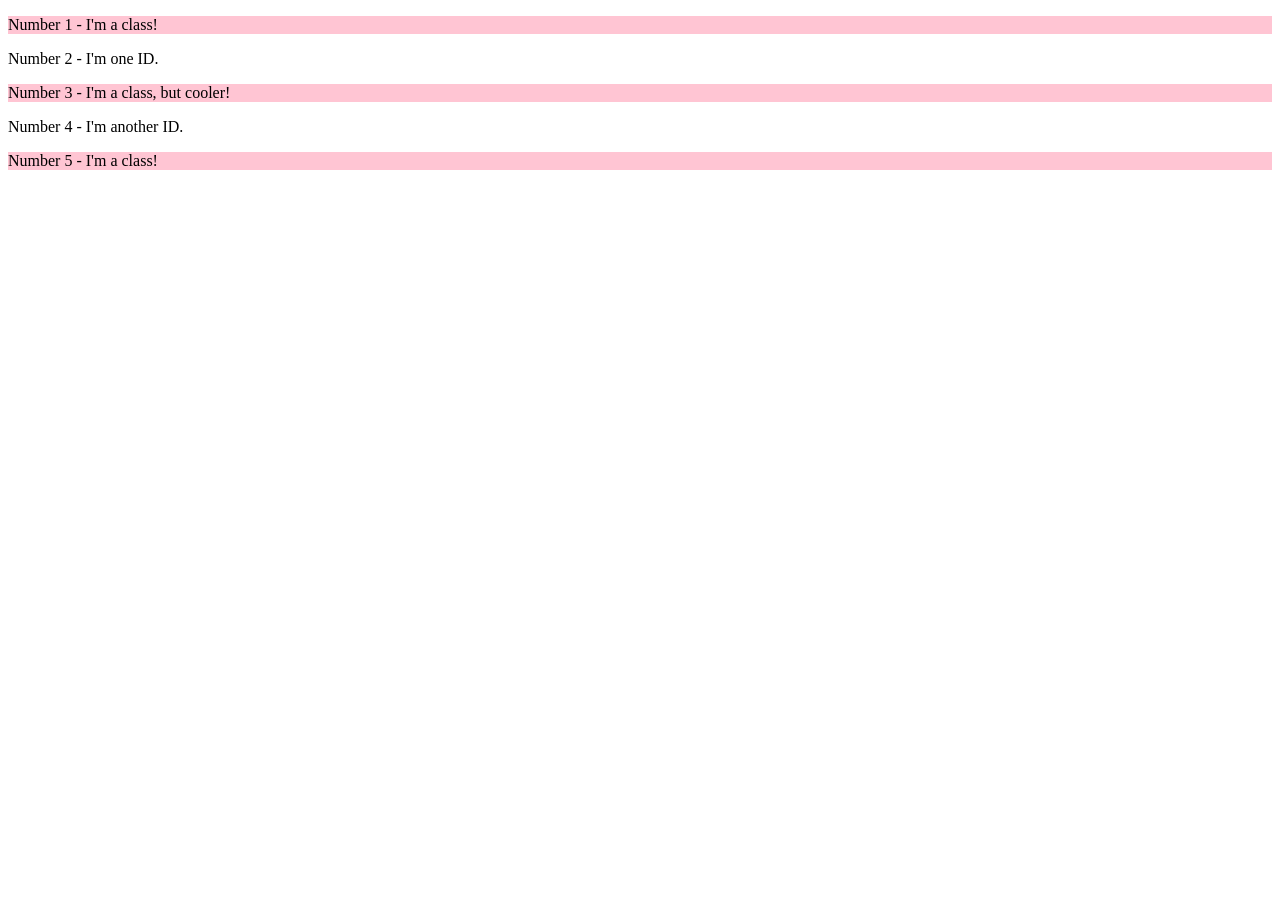
==== foundations/intro-to-css/02-class-id-selectors/index.html @ 42042a40 "Add class to odd lines and define class style This commit added a class to all odd number lines in t" ====
<!DOCTYPE html>
<html lang="en">
  <head>
    <meta charset="UTF-8">
    <meta http-equiv="X-UA-Compatible" content="IE=edge">
    <meta name="viewport" content="width=device-width, initial-scale=1.0">
    <title>Class and ID Selectors</title>
    <link rel="stylesheet" href="style.css">
  </head>
  <body>
    <p class="odd">Number 1 - I'm a class!</p>
    <div>Number 2 - I'm one ID.</div>
    <p class="odd">Number 3 - I'm a class, but cooler!</p>
    <div>Number 4 - I'm another ID.</div>
    <p class="odd">Number 5 - I'm a class!</p>
  </body>
</html>
---- foundations/intro-to-css/02-class-id-selectors/style.css ----
/* Add CSS Styling */

.odd {
    background-color: #FFC5D3;
}
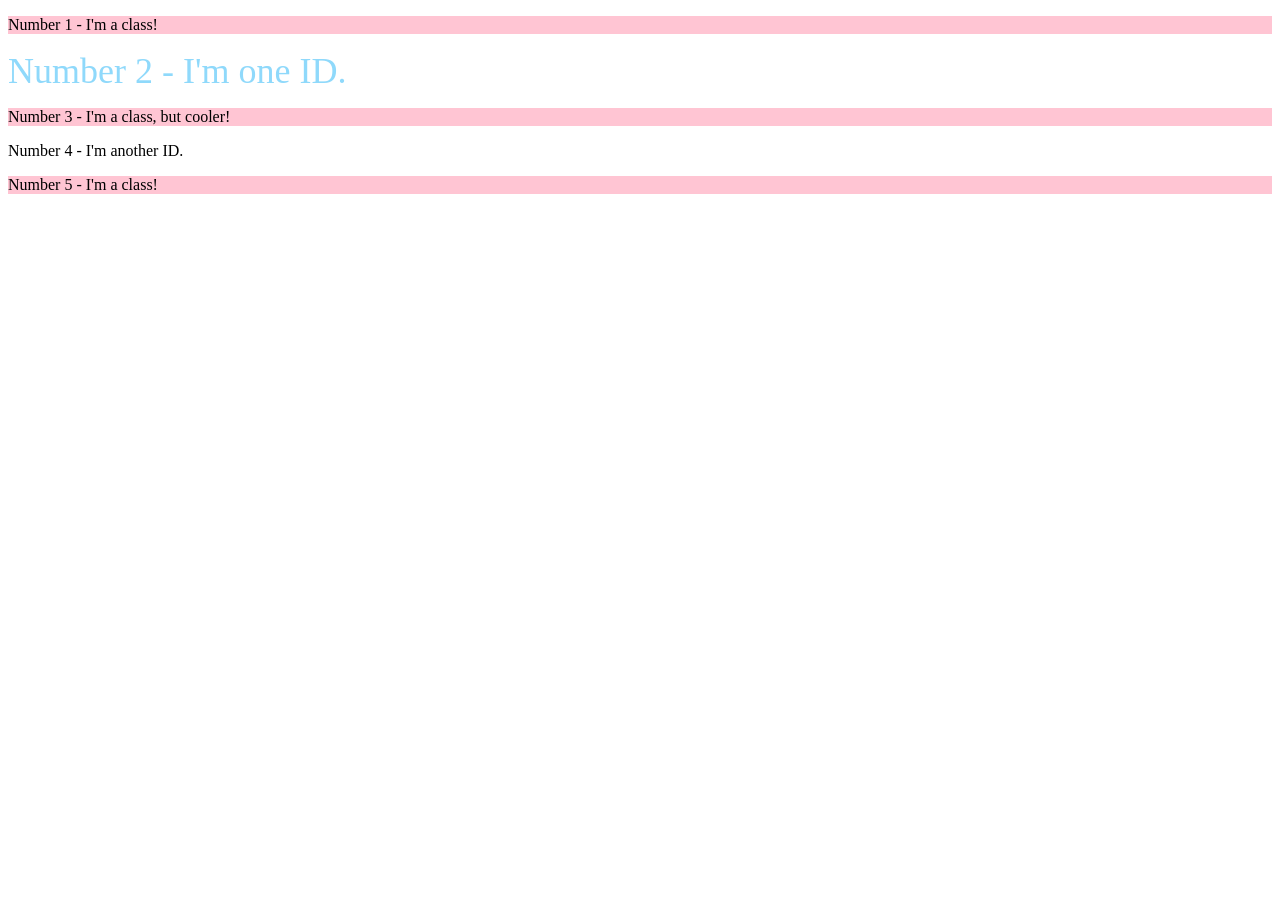
==== commit 47eeb8bb: "Add id blue-text and rules that apply This change added the id selector blue-text and specifies the " ====
--- a/foundations/intro-to-css/02-class-id-selectors/index.html
+++ b/foundations/intro-to-css/02-class-id-selectors/index.html
@@ -9,7 +9,7 @@
   </head>
   <body>
     <p class="odd">Number 1 - I'm a class!</p>
-    <div>Number 2 - I'm one ID.</div>
+    <div id="blue-text">Number 2 - I'm one ID.</div>
     <p class="odd">Number 3 - I'm a class, but cooler!</p>
     <div>Number 4 - I'm another ID.</div>
     <p class="odd">Number 5 - I'm a class!</p>
--- a/foundations/intro-to-css/02-class-id-selectors/style.css
+++ b/foundations/intro-to-css/02-class-id-selectors/style.css
@@ -2,4 +2,9 @@
 
 .odd {
     background-color: #FFC5D3;
+}
+
+#blue-text {
+    color: #8FD9FB;
+    font-size: 36px;
 }
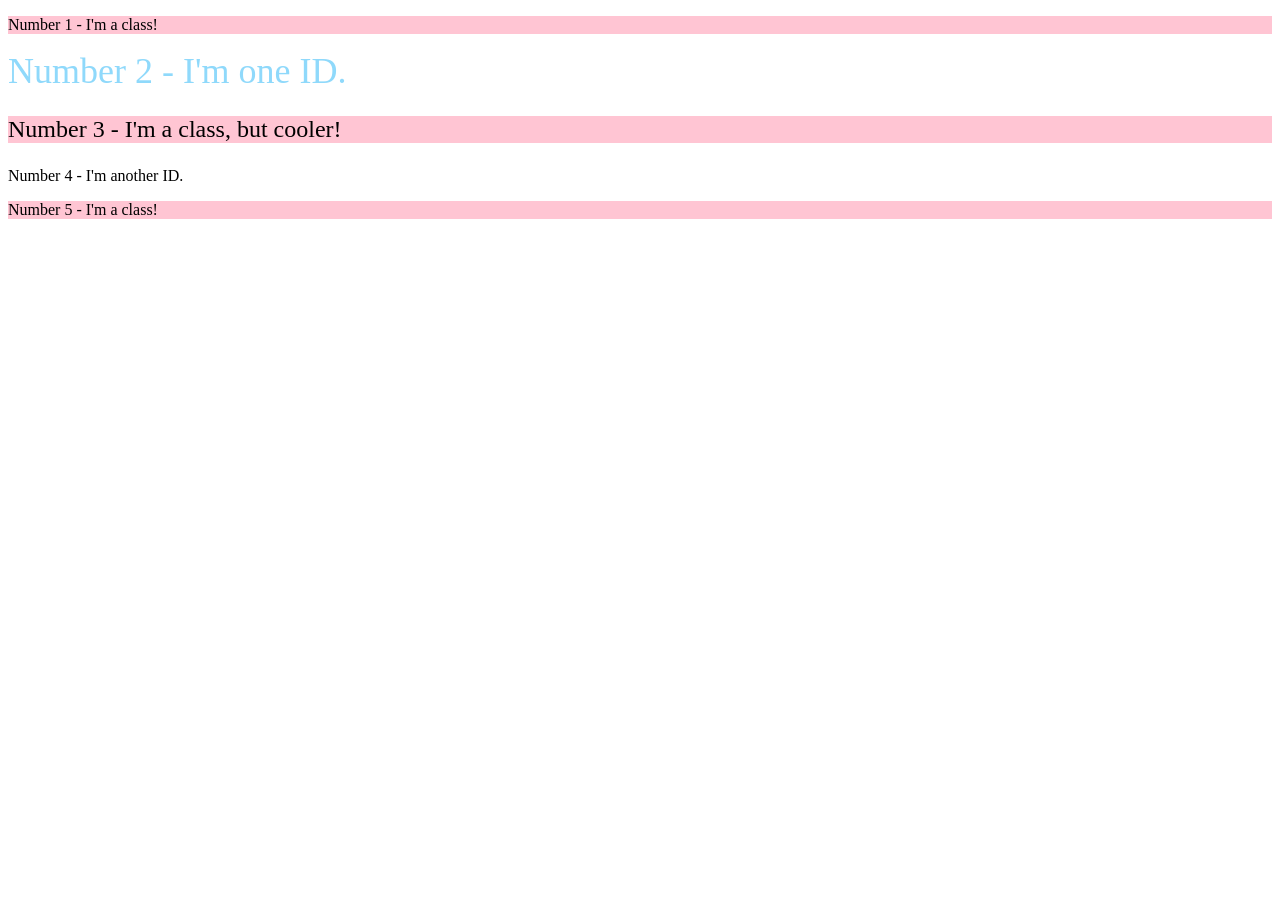
==== commit c2185792: "Add ID big To differentiate the third element, the ID big was added to the file and applied rules ad" ====
--- a/foundations/intro-to-css/02-class-id-selectors/index.html
+++ b/foundations/intro-to-css/02-class-id-selectors/index.html
@@ -10,7 +10,7 @@
   <body>
     <p class="odd">Number 1 - I'm a class!</p>
     <div id="blue-text">Number 2 - I'm one ID.</div>
-    <p class="odd">Number 3 - I'm a class, but cooler!</p>
+    <p class="odd" id="big">Number 3 - I'm a class, but cooler!</p>
     <div>Number 4 - I'm another ID.</div>
     <p class="odd">Number 5 - I'm a class!</p>
   </body>
--- a/foundations/intro-to-css/02-class-id-selectors/style.css
+++ b/foundations/intro-to-css/02-class-id-selectors/style.css
@@ -7,4 +7,8 @@
 #blue-text {
     color: #8FD9FB;
     font-size: 36px;
+}
+
+.odd#big {
+    font-size: 24px;
 }
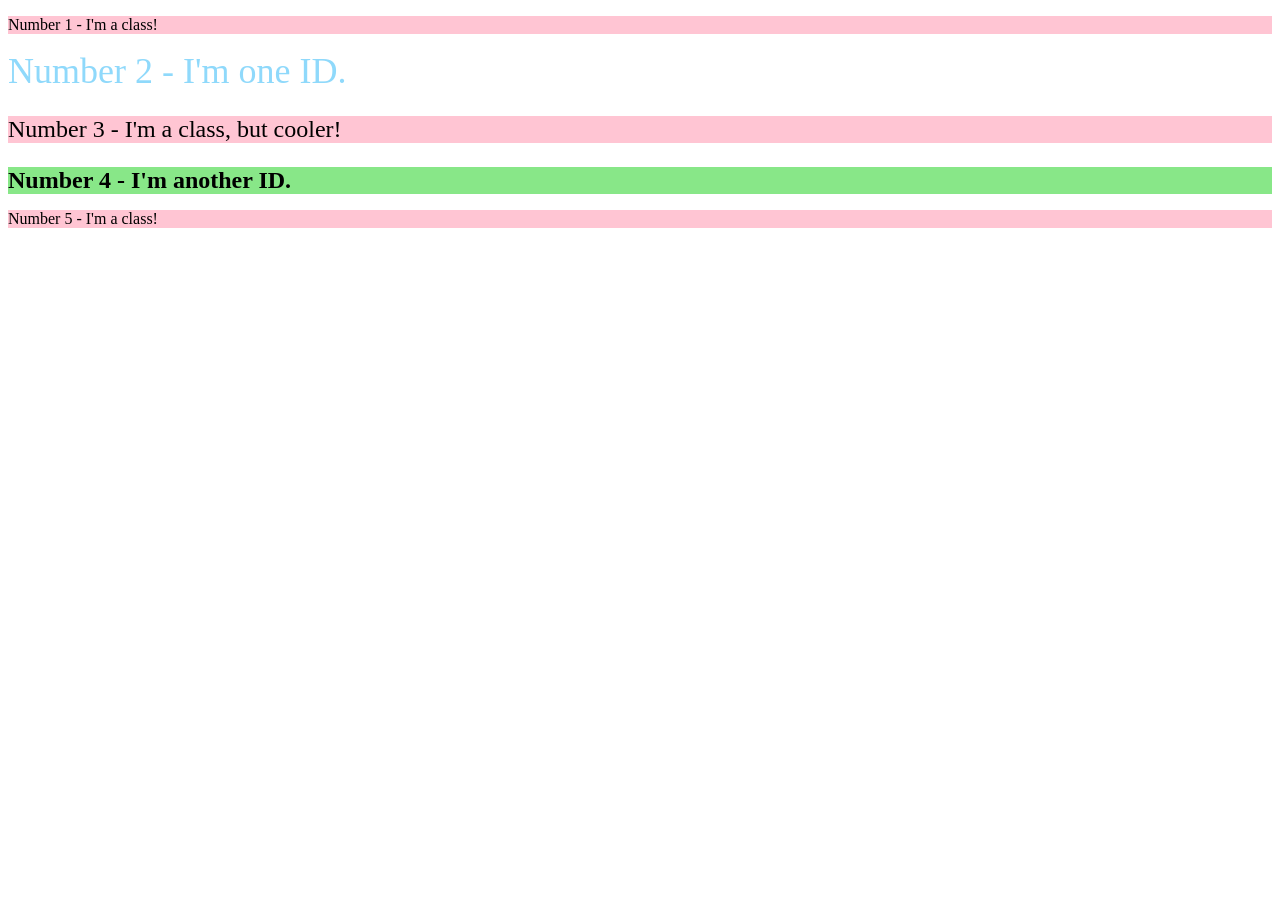
==== commit d2e363ab: "Add ID green-background The ID green-background was added and specified in the css stile sheet to a " ====
--- a/foundations/intro-to-css/02-class-id-selectors/index.html
+++ b/foundations/intro-to-css/02-class-id-selectors/index.html
@@ -11,7 +11,7 @@
     <p class="odd">Number 1 - I'm a class!</p>
     <div id="blue-text">Number 2 - I'm one ID.</div>
     <p class="odd" id="big">Number 3 - I'm a class, but cooler!</p>
-    <div>Number 4 - I'm another ID.</div>
+    <div id="green-background">Number 4 - I'm another ID.</div>
     <p class="odd">Number 5 - I'm a class!</p>
   </body>
 </html>
--- a/foundations/intro-to-css/02-class-id-selectors/style.css
+++ b/foundations/intro-to-css/02-class-id-selectors/style.css
@@ -11,4 +11,10 @@
 
 .odd#big {
     font-size: 24px;
+}
+
+#green-background{
+    background-color: hsl(120, 66%, 72%);
+    font-size: 24px;
+    font-weight: bold;
 }
